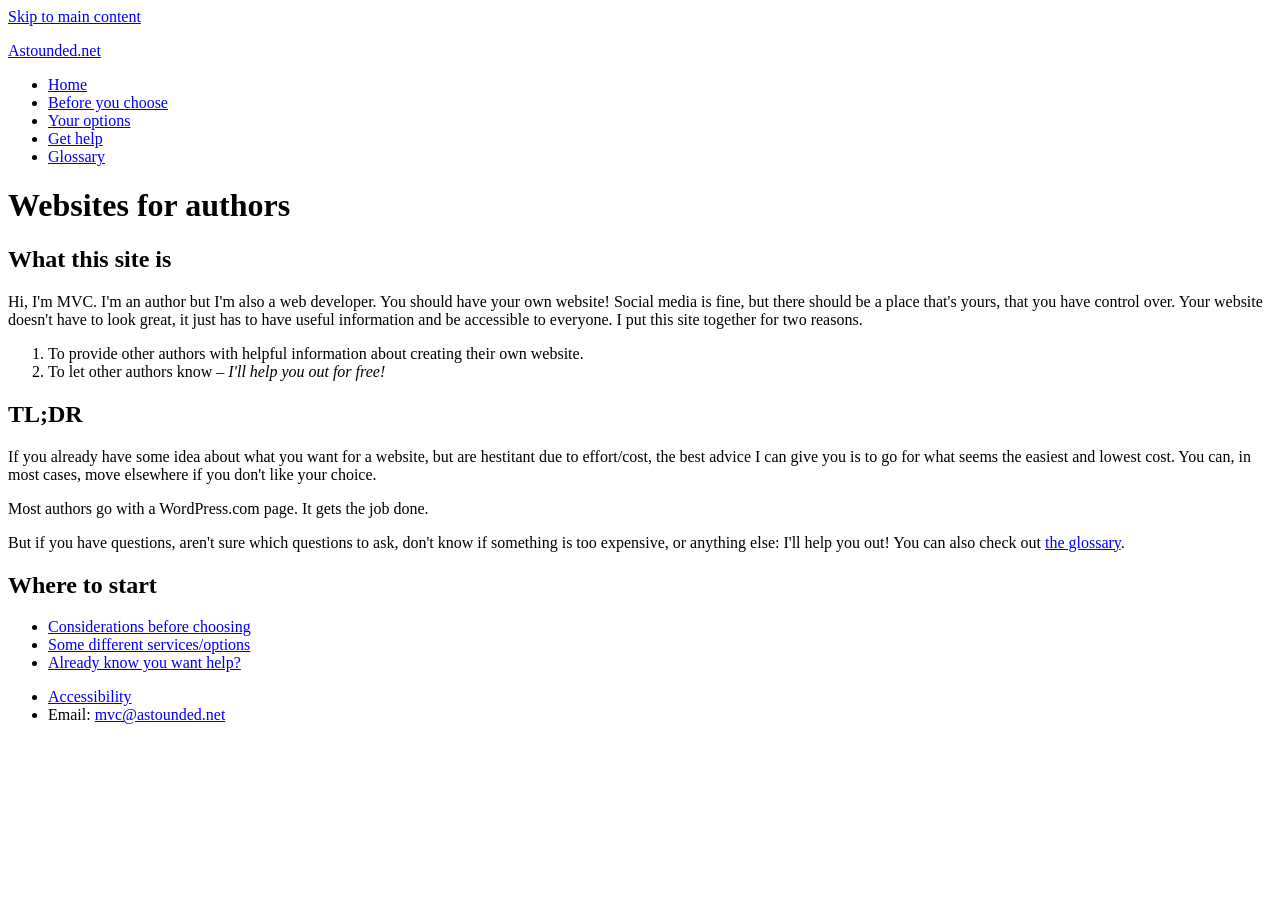
==== site/index.html @ 431b57a6 "Adds my HTML files" ====
<!doctype html>
<html lang="en">
  <head>
    <meta charset="utf-8" />
    <meta name="viewport" content="width=device-width, initial-scale=1" />
    <title>Astounded.net</title>
    <meta name="description" content="Free, plain-language help for authors choosing or fixing a website." />
    <link rel="stylesheet" href="/style.css" />
  </head>

  <body>
    <a class="skip" href="#main">Skip to main content</a>

    <header>
      <p class="site-name"><a href="/">Astounded.net</a></p>
      
      <nav aria-label="Main">
        <ul>
          <li><a href="/" aria-current="page">Home</a></li>
          <li><a href="/choosing.html">Before you choose</a></li>
          <li><a href="/options.html">Your options</a></li>
          <li><a href="/help.html">Get help</a></li>
          <li><a href="/glossary.html">Glossary</a></li>
        </ul>
      </nav>
    </header>

    <main id="main">
      <h1>Websites for authors</h1>
      
      <section>
        <h2>What this site is</h2>
        
        <p>
          Hi, I'm MVC. I'm an author but I'm also a web developer. You should have
          your own website! Social media is fine, but there should be a place
          that's yours, that you have control over. Your website doesn't have to
          look great, it just has to have useful information and be accessible
          to everyone. I put this site together for two reasons.
        </p>
        
        <ol>
          <li>
            To provide other authors with helpful information about creating their own website.
          </li>

          <li>
            To let other authors know – <em>I'll help you out for free!</em>
          </li>
        </ol>
      </section>

      <section>
        <h2>TL;DR</h2>
        
        <p>
          If you already have some idea about what you want for a website, but
          are hestitant due to effort/cost, the best advice I can give you is to
          go for what seems the easiest and lowest cost. You can, in most cases,
          move elsewhere if you don't like your choice.
        </p>

        <p>
          Most authors go with a WordPress.com page. It gets the job done.
        </p>

        <p>
          But if you have questions, aren't sure which questions to ask, don't
          know if something is too expensive, or anything else: I'll help you
          out! You can also check out <a href="/glossary.html">the glossary</a>.
        </p>
      </section>

      <section>
        <h2>Where to start</h2>
        
        <ul class="links">
          <li>
            <a href="/choosing.html">Considerations before choosing</a>
          </li>
          
          <li>
            <a href="/options.html">Some different services/options</a>
          </li>
          
          <li>
            <a href="/help.html">Already know you want help?</a>
          </li>
        </ul>
      </section>
    </main>

    <footer>
      <ul>
        <li><a href="/accessibility.html">Accessibility</a></li>
        <li>Email: <a href="mailto:mvc@astounded.net">mvc@astounded.net</a></li>
      </ul>
    </footer>
  </body>
</html>
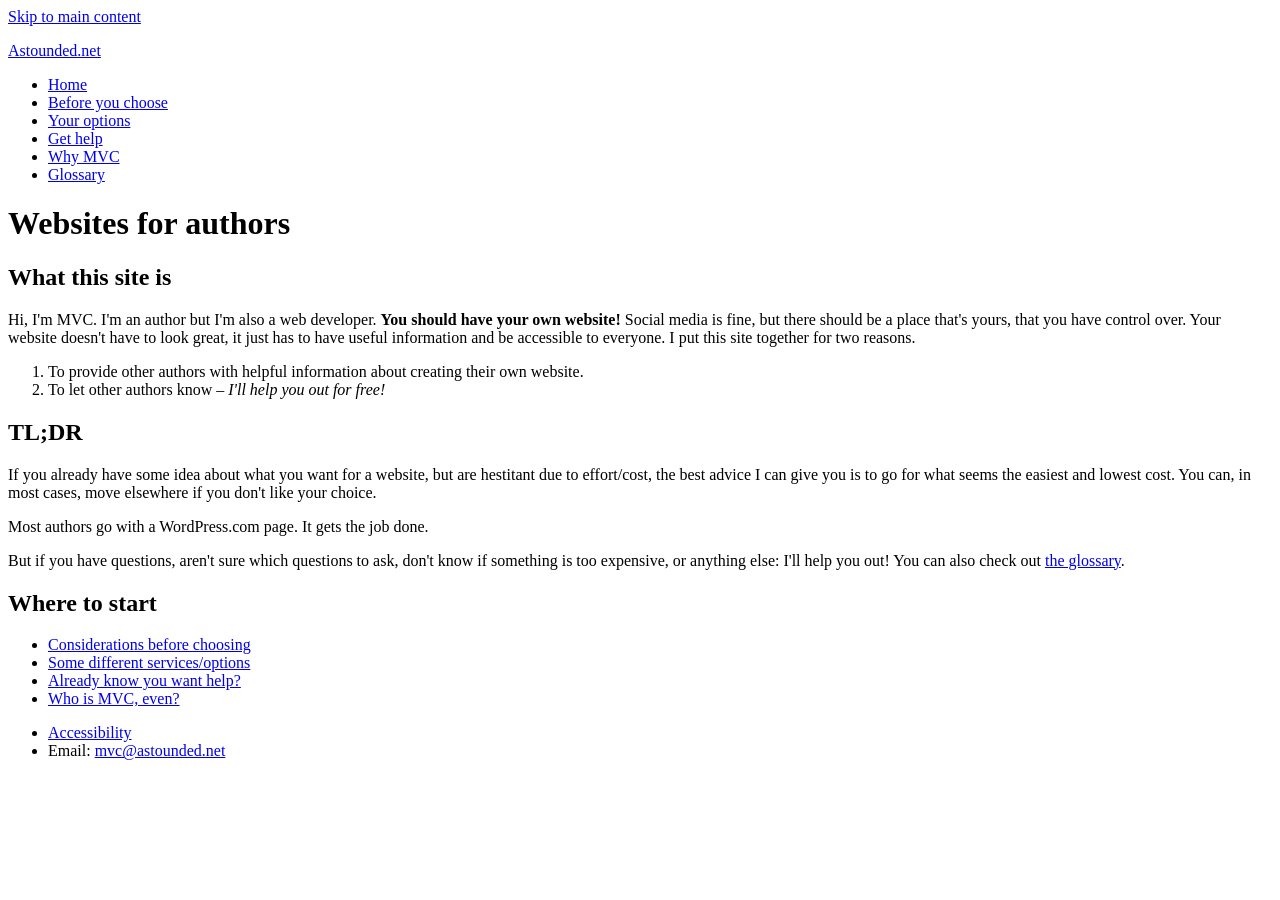
==== commit 3bf8a89a: "Makes some structural updates and adds a page - Adds the "why MVC" page w/BHS homepage clipping imag" ====
--- a/site/index.html
+++ b/site/index.html
@@ -20,6 +20,7 @@
           <li><a href="/choosing.html">Before you choose</a></li>
           <li><a href="/options.html">Your options</a></li>
           <li><a href="/help.html">Get help</a></li>
+          <li><a href="/why-mvc.html">Why MVC</a></li>
           <li><a href="/glossary.html">Glossary</a></li>
         </ul>
       </nav>
@@ -32,11 +33,11 @@
         <h2>What this site is</h2>
         
         <p>
-          Hi, I'm MVC. I'm an author but I'm also a web developer. You should have
-          your own website! Social media is fine, but there should be a place
-          that's yours, that you have control over. Your website doesn't have to
-          look great, it just has to have useful information and be accessible
-          to everyone. I put this site together for two reasons.
+          Hi, I'm MVC. I'm an author but I'm also a web developer. <strong>You
+          should have your own website!</strong> Social media is fine, but there
+          should be a place that's yours, that you have control over. Your website
+          doesn't have to look great, it just has to have useful information and
+          be accessible to everyone. I put this site together for two reasons.
         </p>
         
         <ol>
@@ -86,6 +87,10 @@
           <li>
             <a href="/help.html">Already know you want help?</a>
           </li>
+          
+          <li>
+            <a href="/why-mvc.html">Who is MVC, even?</a>
+          </li>
         </ul>
       </section>
     </main>
